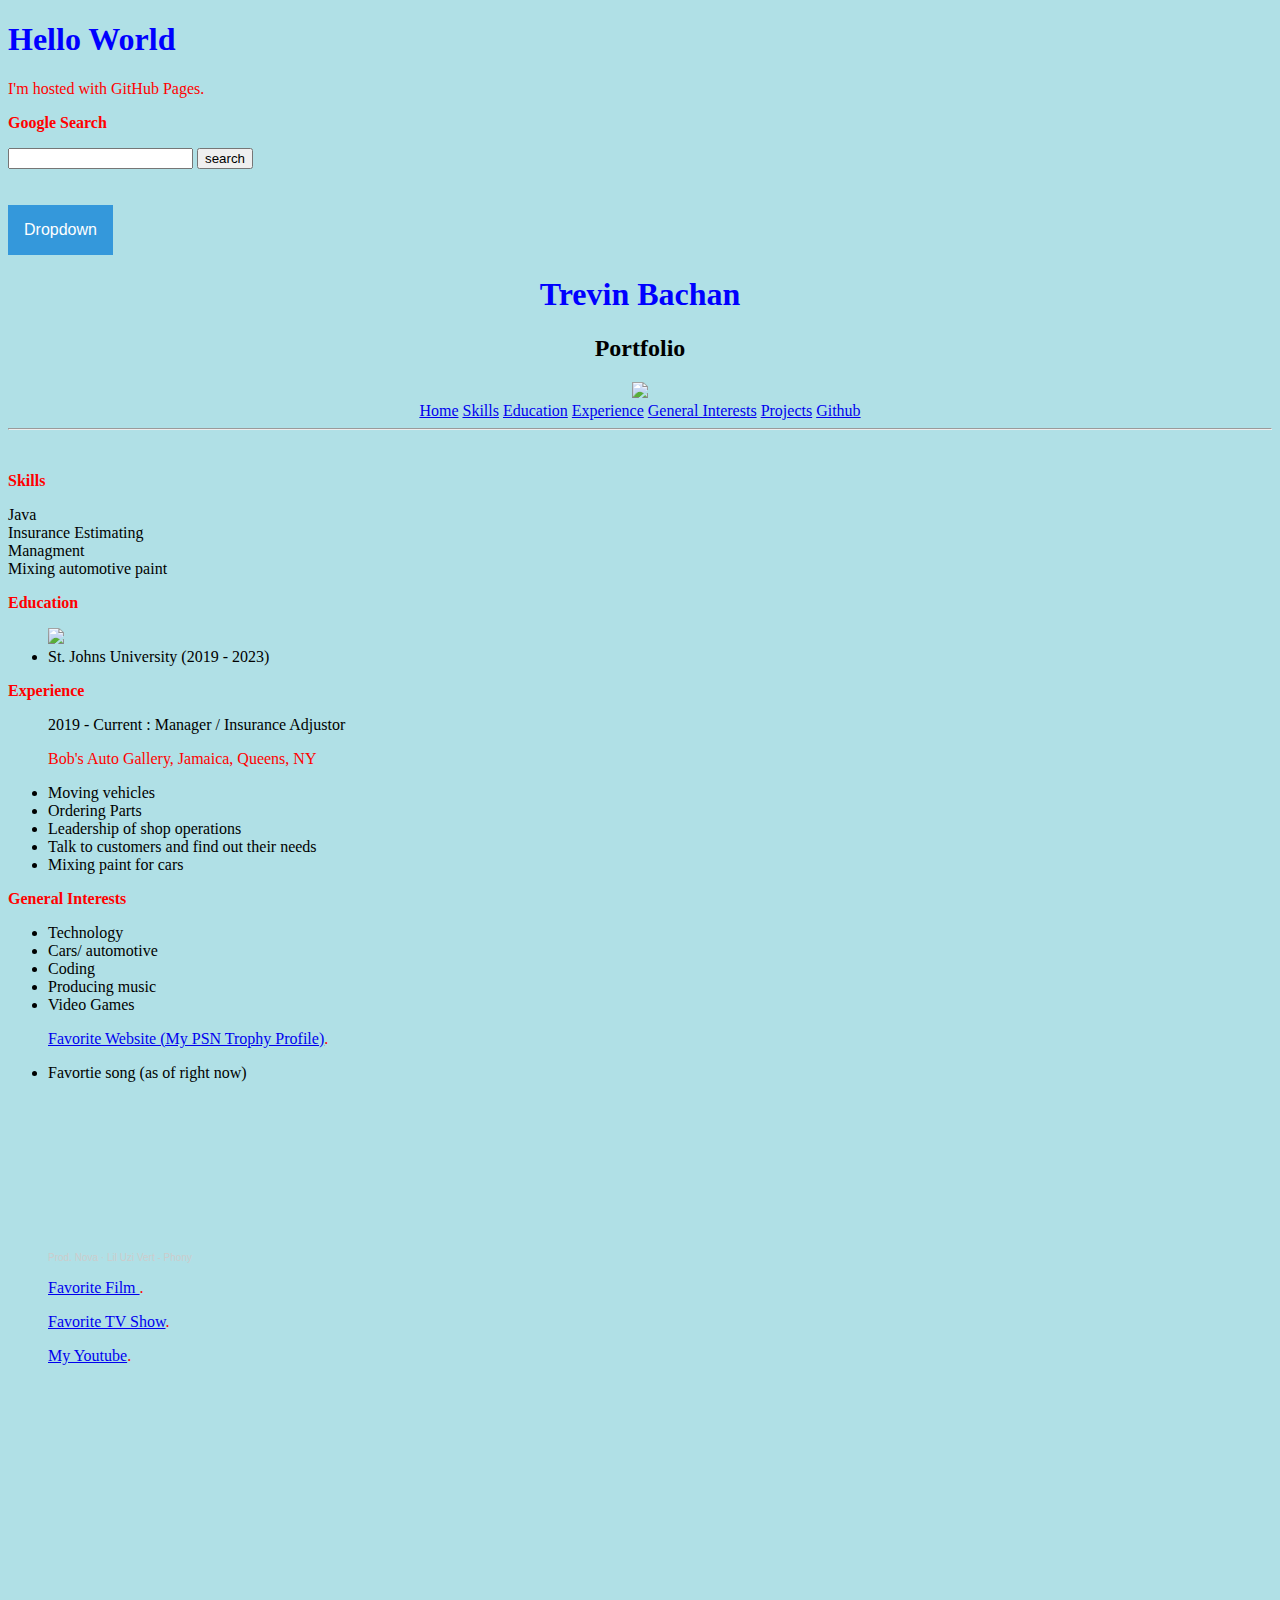
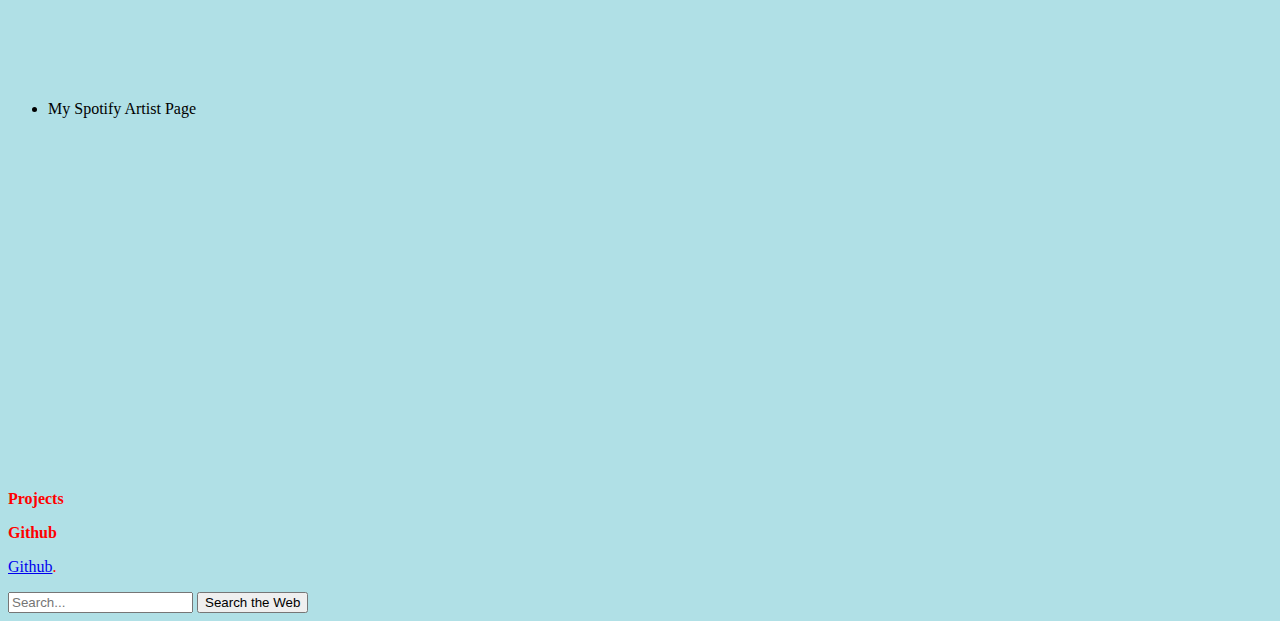
==== index.html @ 8eaeb5d8 "renamed:    MyPage.html -> index.html 	new file:   mystyle.css" ====
<!DOCTYPE html>
<html>
<link rel="stylesheet" href="mystyle.css">
<body>
<h1>Hello World</h1>
<p>I'm hosted with GitHub Pages.</p>
</body>


<div id="header"></div>
<div class="left"></div>
<div class="stuff">
    <p id="Google Search: " class="head"<span style="font-weight:bold">  </span> Google Search</p>

    <form action="http://www.google.com/search" method="get">
        <input type="text" name="q"/>
        <input type="submit" value="search" />
    </form>
  <br><br>

  <div class="dropdown">
    <button onclick="myFunction()" class="dropbtn">Dropdown</button>
    <div id="myDropdown" class="dropdown-content">
      <a href="#Home" >Home</a>
    <a href="#Skills"> Skills</a>
    <a href="#Education">Education</a>
    <a href="#Experience">Experience</a>
    <a href="#General Interests">General Interests</a>
    <a href="#Projects">Projects</a>
    <a href="#Github">Github</a>
    </div>
  </div>

  <h1 id="Home" style="text-align:center;">Trevin Bachan</h1>
  <h2 style="text-align:center;">Portfolio </h2>
  <center><img src="https://github.com/ThePsychDr/photo/blob/main/IMG_1674.jpg?raw=true" ></center>
  <div style="text-align:center;" class="vertical-menu">
    <a href="#Home" >Home</a>
    <a href="#Skills"> Skills</a>
    <a href="#Education">Education</a>
    <a href="#Experience">Experience</a>
    <a href="#General Interests">General Interests</a>
    <a href="#Projects">Projects</a>
    <a href="#Github">Github</a>

  </div>
  <hr>
  <br>
  </ul>
  <p id="Skills" class="head"<span style="font-weight:bold">  </span> Skills</p>
  <table>
    <li>Java</li>
    <li>Insurance Estimating</li>
    <li>Managment</li>
    <li>Mixing automotive paint</li>
  </table>
  <p id="Education" class="head"<span style="font-weight:bold"></span> Education</p>
  <ul>

    <a href="https://www.stjohns.edu/" target="blank"></a>
        <img src="https://www.stjohns.edu/themes/sju_theme/assets/logos/logo-footer.svg" href="https://www.stjohns.edu/" target="_blank"></a>
      <li><span style="font-weight:bold"></span>St. Johns University (2019 - 2023)</li>
    </a>  </ul>
    
  <p id="Experience" class="head"<span style="font-weight:bold"></span> Experience</p>
  <ul>
    <l1>2019 - Current : Manager / Insurance Adjustor </l1>
    <p> Bob's Auto Gallery, Jamaica, Queens, NY </p>
    <li>Moving vehicles</li>
    <li>Ordering Parts</li>
    <li>Leadership of shop operations</li>
    <li>Talk to customers and find out their needs</li>
    <li>Mixing paint for cars</li>
  </ul>
  <p id="General Interests" class="head"<span style="font-weight:bold"></span> General Interests</p>
  <ul>
    <li>Technology</li>
    <li>Cars/ automotive</li>
    <li>Coding</li>
    <li>Producing music</li>
    <li>Video Games</li>
    <p><a href="https://psnprofiles.com/ThePsychDr" target="_blank">Favorite Website (My PSN Trophy Profile)</a>.</p>
    <li>Favortie song (as of right now)</li>
    <iframe width="100%" height="166" scrolling="no" frameborder="no" allow="autoplay" src="https://w.soundcloud.com/player/?url=https%3A//api.soundcloud.com/tracks/1421187208&color=%23ff5500&auto_play=false&hide_related=false&show_comments=true&show_user=true&show_reposts=false&show_teaser=true"></iframe><div style="font-size: 10px; color: #cccccc;line-break: anywhere;word-break: normal;overflow: hidden;white-space: nowrap;text-overflow: ellipsis; font-family: Interstate,Lucida Grande,Lucida Sans Unicode,Lucida Sans,Garuda,Verdana,Tahoma,sans-serif;font-weight: 100;"><a href="https://soundcloud.com/prod-nova-63844864" title="Prod. Nova" target="_blank" style="color: #cccccc; text-decoration: none;">Prod. Nova</a> · <a href="https://soundcloud.com/prod-nova-63844864/lil-uzi-vert-phony" title="Lil Uzi Vert - Phony" target="_blank" style="color: #cccccc; text-decoration: none;">Lil Uzi Vert - Phony</a></div>
    <p><a href="https://www.imdb.com/title/tt0075314/" target="_blank">Favorite Film </a>.</p>
    <p><a href="https://www.doctorwho.tv/" target="_blank">Favorite TV Show</a>.</p>
    <p><a href="https://www.youtube.com/channel/UCJoKqvgqcwhXQsX_3iatTMw" target="_blank">My Youtube</a>.</p>
    <iframe width="560" height="315" src="https://www.youtube.com/embed/_1bwh-nLgAE" title="YouTube video player" frameborder="0" allow="accelerometer; autoplay; clipboard-write; encrypted-media; gyroscope; picture-in-picture; web-share" allowfullscreen></iframe>
    <li>My Spotify Artist Page</li>
    <iframe style="border-radius:12px" src="https://open.spotify.com/embed/artist/2Wvj6tJ4E6v6jsysDBI6w6?utm_source=generator" width="100%" height="352" frameBorder="0" allowfullscreen="" allow="autoplay; clipboard-write; encrypted-media; fullscreen; picture-in-picture" loading="lazy"></iframe>





</ul>
<p id="Projects" class="head"<span style="font-weight:bold"></span> Projects</p>


  <p id="Github" class="head"<span style="font-weight:bold"></span> Github</p>

  <p><a href="https://github.com/ThePsychDr" target="_blank">Github</a>.</p>

</div>
<form id="form"> 
    <input type="search" id="query" name="q" placeholder="Search...">
    <button>Search the Web</button>
  </form>
</html>
---- mystyle.css ----
body {
    background-color: powderblue;
  }
  h1 {
    color: blue;
  }
  p {
    color: red;
  }

  /* Dropdown Button */
.dropbtn {
    background-color: #3498DB;
    color: white;
    padding: 16px;
    font-size: 16px;
    border: none;
    cursor: pointer;
  }
  
  /* Dropdown button on hover & focus */
  .dropbtn:hover, .dropbtn:focus {
    background-color: #2980B9;
  }
  
  /* The container <div> - needed to position the dropdown content */
  .dropdown {
    position: relative;
    display: inline-block;
  }
  
  /* Dropdown Content (Hidden by Default) */
  .dropdown-content {
    display: none;
    position: absolute;
    background-color: #f1f1f1;
    min-width: 160px;
    box-shadow: 0px 8px 16px 0px rgba(0,0,0,0.2);
    z-index: 1;
  }
  
  /* Links inside the dropdown */
  .dropdown-content a {
    color: black;
    padding: 12px 16px;
    text-decoration: none;
    display: block;
  }
  
  /* Change color of dropdown links on hover */
  .dropdown-content a:hover {background-color: #ddd;}
  
  /* Show the dropdown menu (use JS to add this class to the .dropdown-content container when the user clicks on the dropdown button) */
  .show {display:block;}
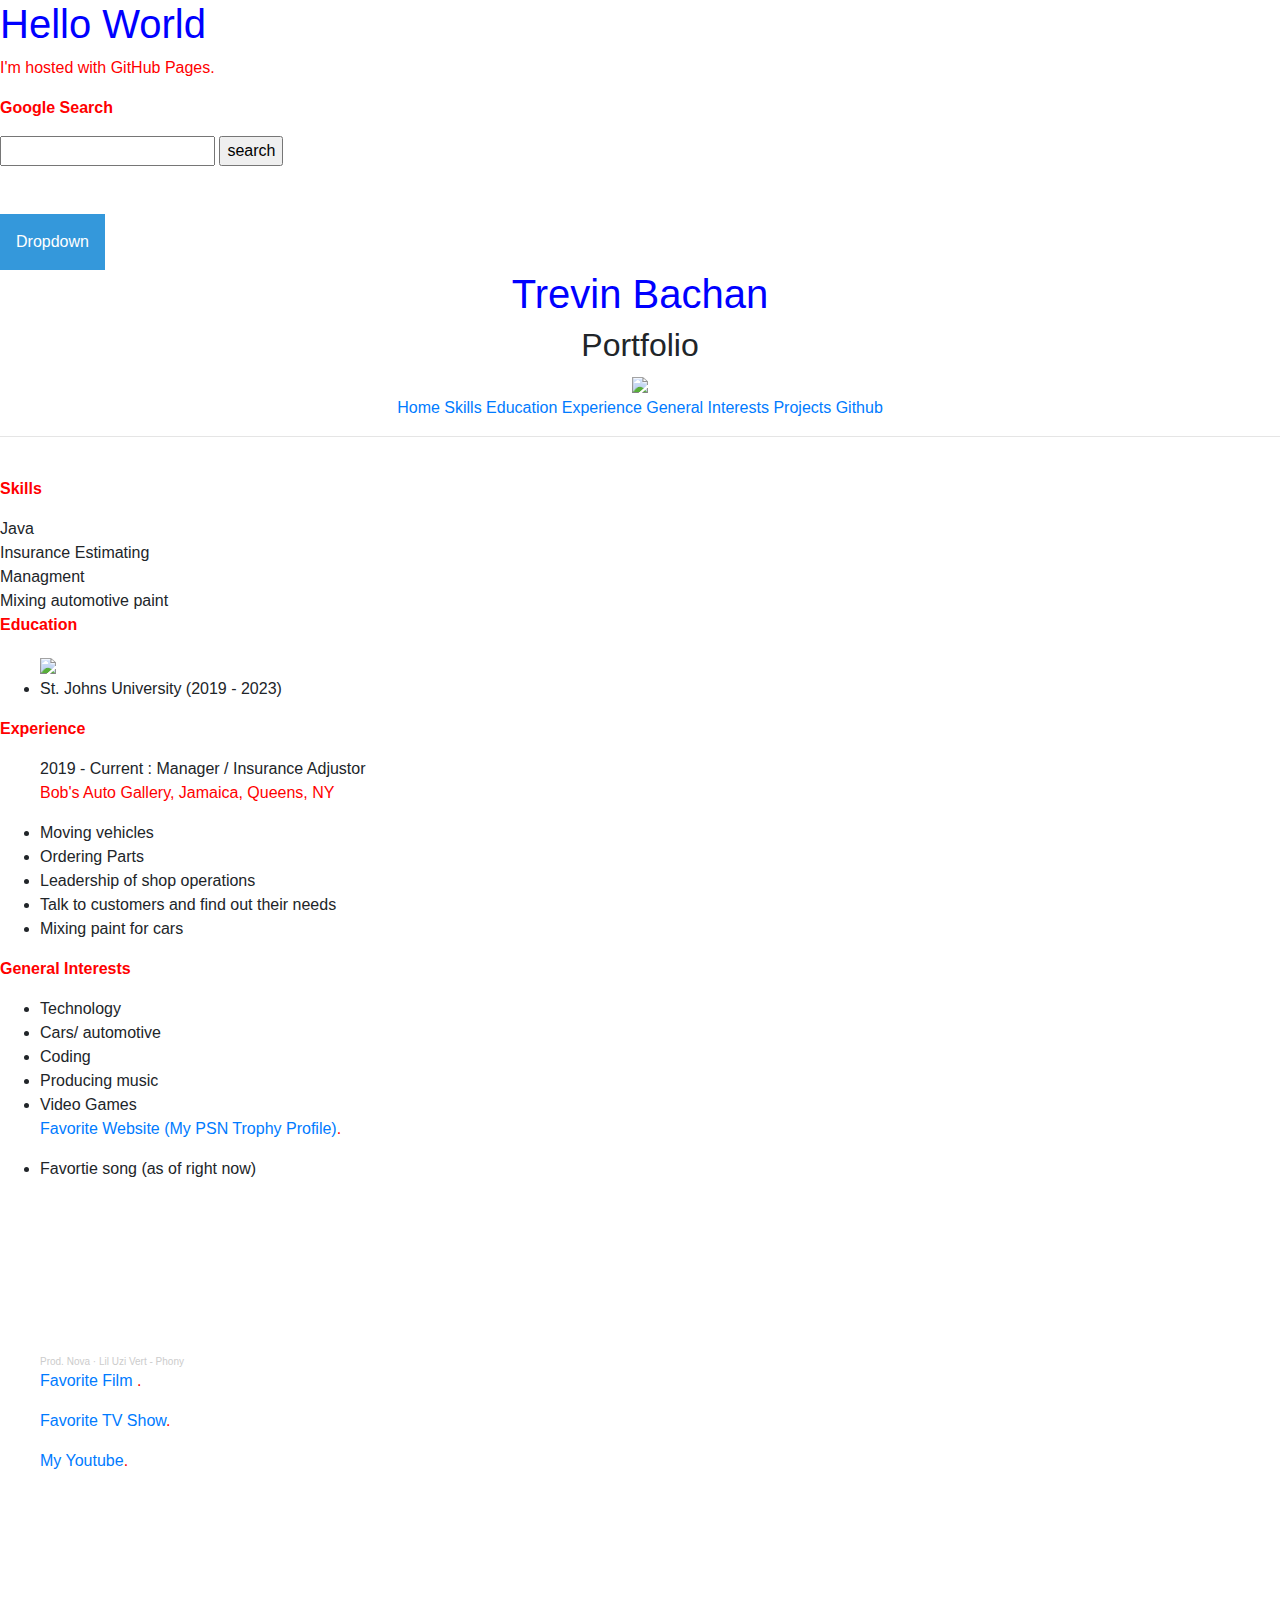
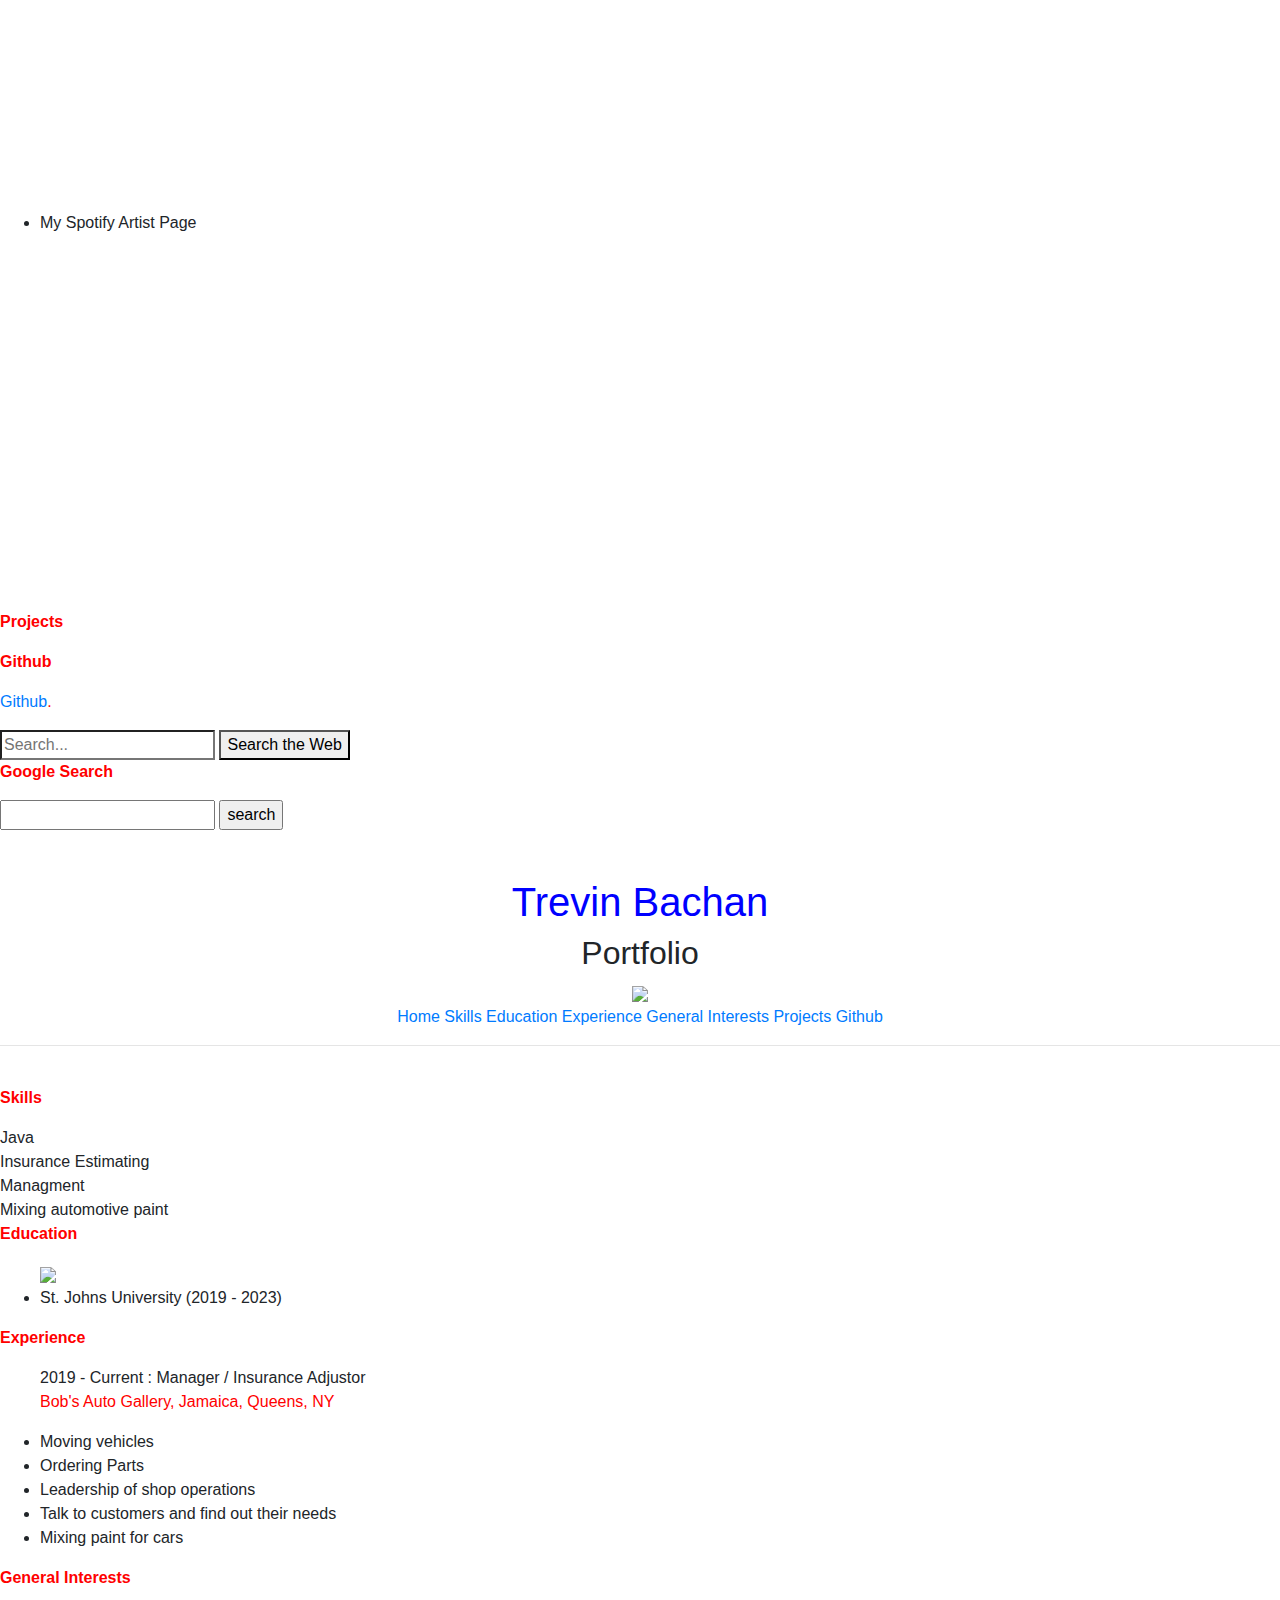
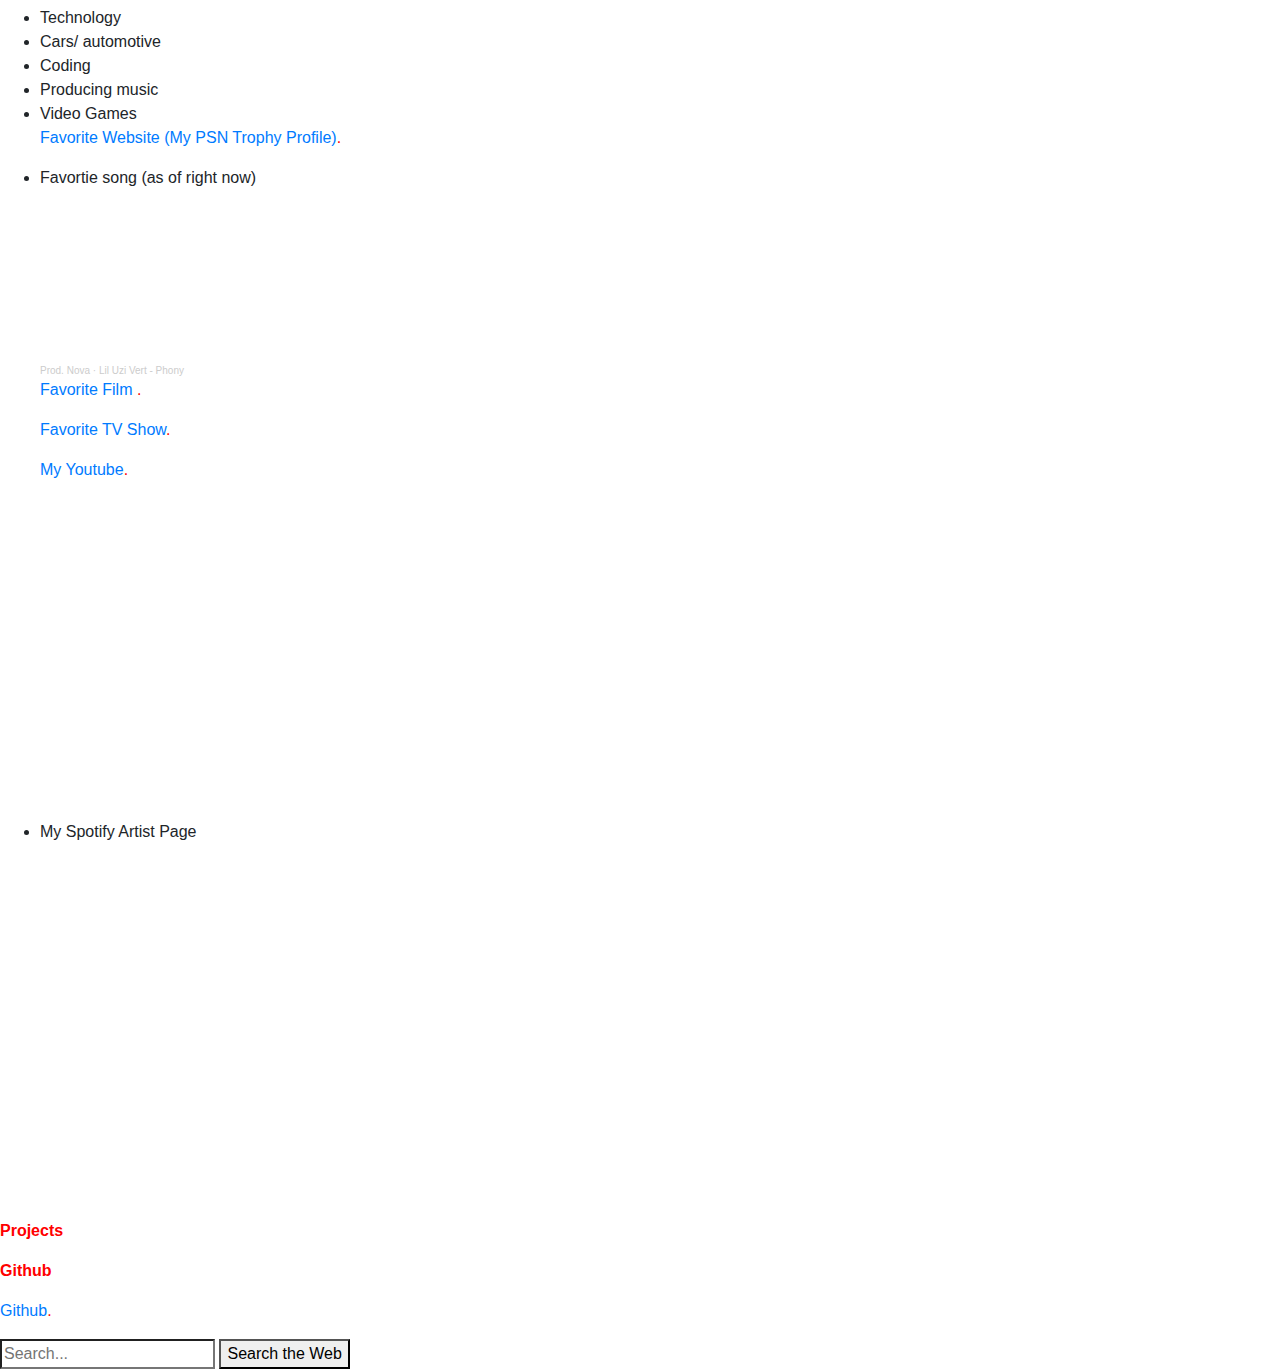
==== commit 15fbfca9: "modified:   index.html" ====
--- a/index.html
+++ b/index.html
@@ -107,3 +107,110 @@
     <button>Search the Web</button>
   </form>
 </html>
+<!doctype html>
+<html lang="en">
+  <head>
+    <!-- Required meta tags -->
+    <meta charset="utf-8">
+    <meta name="viewport" content="width=device-width, initial-scale=1, shrink-to-fit=no">
+
+    <!-- Bootstrap CSS -->
+    <link rel="stylesheet" href="https://cdn.jsdelivr.net/npm/bootstrap@4.3.1/dist/css/bootstrap.min.css" integrity="sha384-ggOyR0iXCbMQv3Xipma34MD+dH/1fQ784/j6cY/iJTQUOhcWr7x9JvoRxT2MZw1T" crossorigin="anonymous">
+
+    <title>Hello, world!</title>
+  </head>
+  <body>
+    </html><div id="header"></div>
+<div class="left"></div>
+<div class="stuff">
+    <p id="Google Search" class="head"<span style="font-weight:bold">  </span> Google Search</p>
+
+    <form action="http://www.google.com/search" method="get">
+        <input type="text" name="q"/>
+        <input type="submit" value="search" />
+    </form>
+  <br><br>
+
+  <h1 id="Home" style="text-align:center;">Trevin Bachan</h1>
+  <h2 style="text-align:center;">Portfolio </h2>
+  <center><img src="https://github.com/ThePsychDr/photo/blob/main/IMG_1674.jpg?raw=true" ></center>
+  <div style="text-align:center;" class="vertical-menu">
+    <a href="#Home" >Home</a>
+    <a href="#Skills"> Skills</a>
+    <a href="#Education">Education</a>
+    <a href="#Experience">Experience</a>
+    <a href="#General Interests">General Interests</a>
+    <a href="#Projects">Projects</a>
+    <a href="#Github">Github</a>
+
+  </div>
+  <hr>
+  <br>
+  </ul>
+  <p id="Skills" class="head"<span style="font-weight:bold">  </span> Skills</p>
+  <table>
+    <li>Java</li>
+    <li>Insurance Estimating</li>
+    <li>Managment</li>
+    <li>Mixing automotive paint</li>
+  </table>
+  <p id="Education" class="head"<span style="font-weight:bold"></span> Education</p>
+  <ul>
+
+    <a href="https://www.stjohns.edu/" target="blank"></a>
+        <img src="https://www.stjohns.edu/themes/sju_theme/assets/logos/logo-footer.svg" href="https://www.stjohns.edu/" target="_blank"></a>
+      <li><span style="font-weight:bold"></span>St. Johns University (2019 - 2023)</li>
+    </a>  </ul>
+    
+  <p id="Experience" class="head"<span style="font-weight:bold"></span> Experience</p>
+  <ul>
+    <l1>2019 - Current : Manager / Insurance Adjustor </l1>
+    <p> Bob's Auto Gallery, Jamaica, Queens, NY </p>
+    <li>Moving vehicles</li>
+    <li>Ordering Parts</li>
+    <li>Leadership of shop operations</li>
+    <li>Talk to customers and find out their needs</li>
+    <li>Mixing paint for cars</li>
+  </ul>
+  <p id="General Interests" class="head"<span style="font-weight:bold"></span> General Interests</p>
+  <ul>
+    <li>Technology</li>
+    <li>Cars/ automotive</li>
+    <li>Coding</li>
+    <li>Producing music</li>
+    <li>Video Games</li>
+    <p><a href="https://psnprofiles.com/ThePsychDr" target="_blank">Favorite Website (My PSN Trophy Profile)</a>.</p>
+    <li>Favortie song (as of right now)</li>
+    <iframe width="100%" height="166" scrolling="no" frameborder="no" allow="autoplay" src="https://w.soundcloud.com/player/?url=https%3A//api.soundcloud.com/tracks/1421187208&color=%23ff5500&auto_play=false&hide_related=false&show_comments=true&show_user=true&show_reposts=false&show_teaser=true"></iframe><div style="font-size: 10px; color: #cccccc;line-break: anywhere;word-break: normal;overflow: hidden;white-space: nowrap;text-overflow: ellipsis; font-family: Interstate,Lucida Grande,Lucida Sans Unicode,Lucida Sans,Garuda,Verdana,Tahoma,sans-serif;font-weight: 100;"><a href="https://soundcloud.com/prod-nova-63844864" title="Prod. Nova" target="_blank" style="color: #cccccc; text-decoration: none;">Prod. Nova</a> · <a href="https://soundcloud.com/prod-nova-63844864/lil-uzi-vert-phony" title="Lil Uzi Vert - Phony" target="_blank" style="color: #cccccc; text-decoration: none;">Lil Uzi Vert - Phony</a></div>
+    <p><a href="https://www.imdb.com/title/tt0075314/" target="_blank">Favorite Film </a>.</p>
+    <p><a href="https://www.doctorwho.tv/" target="_blank">Favorite TV Show</a>.</p>
+    <p><a href="https://www.youtube.com/channel/UCJoKqvgqcwhXQsX_3iatTMw" target="_blank">My Youtube</a>.</p>
+    <iframe width="560" height="315" src="https://www.youtube.com/embed/_1bwh-nLgAE" title="YouTube video player" frameborder="0" allow="accelerometer; autoplay; clipboard-write; encrypted-media; gyroscope; picture-in-picture; web-share" allowfullscreen></iframe>
+    <li>My Spotify Artist Page</li>
+    <iframe style="border-radius:12px" src="https://open.spotify.com/embed/artist/2Wvj6tJ4E6v6jsysDBI6w6?utm_source=generator" width="100%" height="352" frameBorder="0" allowfullscreen="" allow="autoplay; clipboard-write; encrypted-media; fullscreen; picture-in-picture" loading="lazy"></iframe>
+
+
+
+
+
+</ul>
+<p id="Projects" class="head"<span style="font-weight:bold"></span> Projects</p>
+
+
+  <p id="Github" class="head"<span style="font-weight:bold"></span> Github</p>
+
+  <p><a href="https://github.com/ThePsychDr" target="_blank">Github</a>.</p>
+
+</div>
+<form id="form"> 
+    <input type="search" id="query" name="q" placeholder="Search...">
+    <button>Search the Web</button>
+  </form>
+
+
+    <!-- Optional JavaScript -->
+    <!-- jQuery first, then Popper.js, then Bootstrap JS -->
+    <script src="https://code.jquery.com/jquery-3.3.1.slim.min.js" integrity="sha384-q8i/X+965DzO0rT7abK41JStQIAqVgRVzpbzo5smXKp4YfRvH+8abtTE1Pi6jizo" crossorigin="anonymous"></script>
+    <script src="https://cdn.jsdelivr.net/npm/popper.js@1.14.7/dist/umd/popper.min.js" integrity="sha384-UO2eT0CpHqdSJQ6hJty5KVphtPhzWj9WO1clHTMGa3JDZwrnQq4sF86dIHNDz0W1" crossorigin="anonymous"></script>
+    <script src="https://cdn.jsdelivr.net/npm/bootstrap@4.3.1/dist/js/bootstrap.min.js" integrity="sha384-JjSmVgyd0p3pXB1rRibZUAYoIIy6OrQ6VrjIEaFf/nJGzIxFDsf4x0xIM+B07jRM" crossorigin="anonymous"></script>
+  </body>
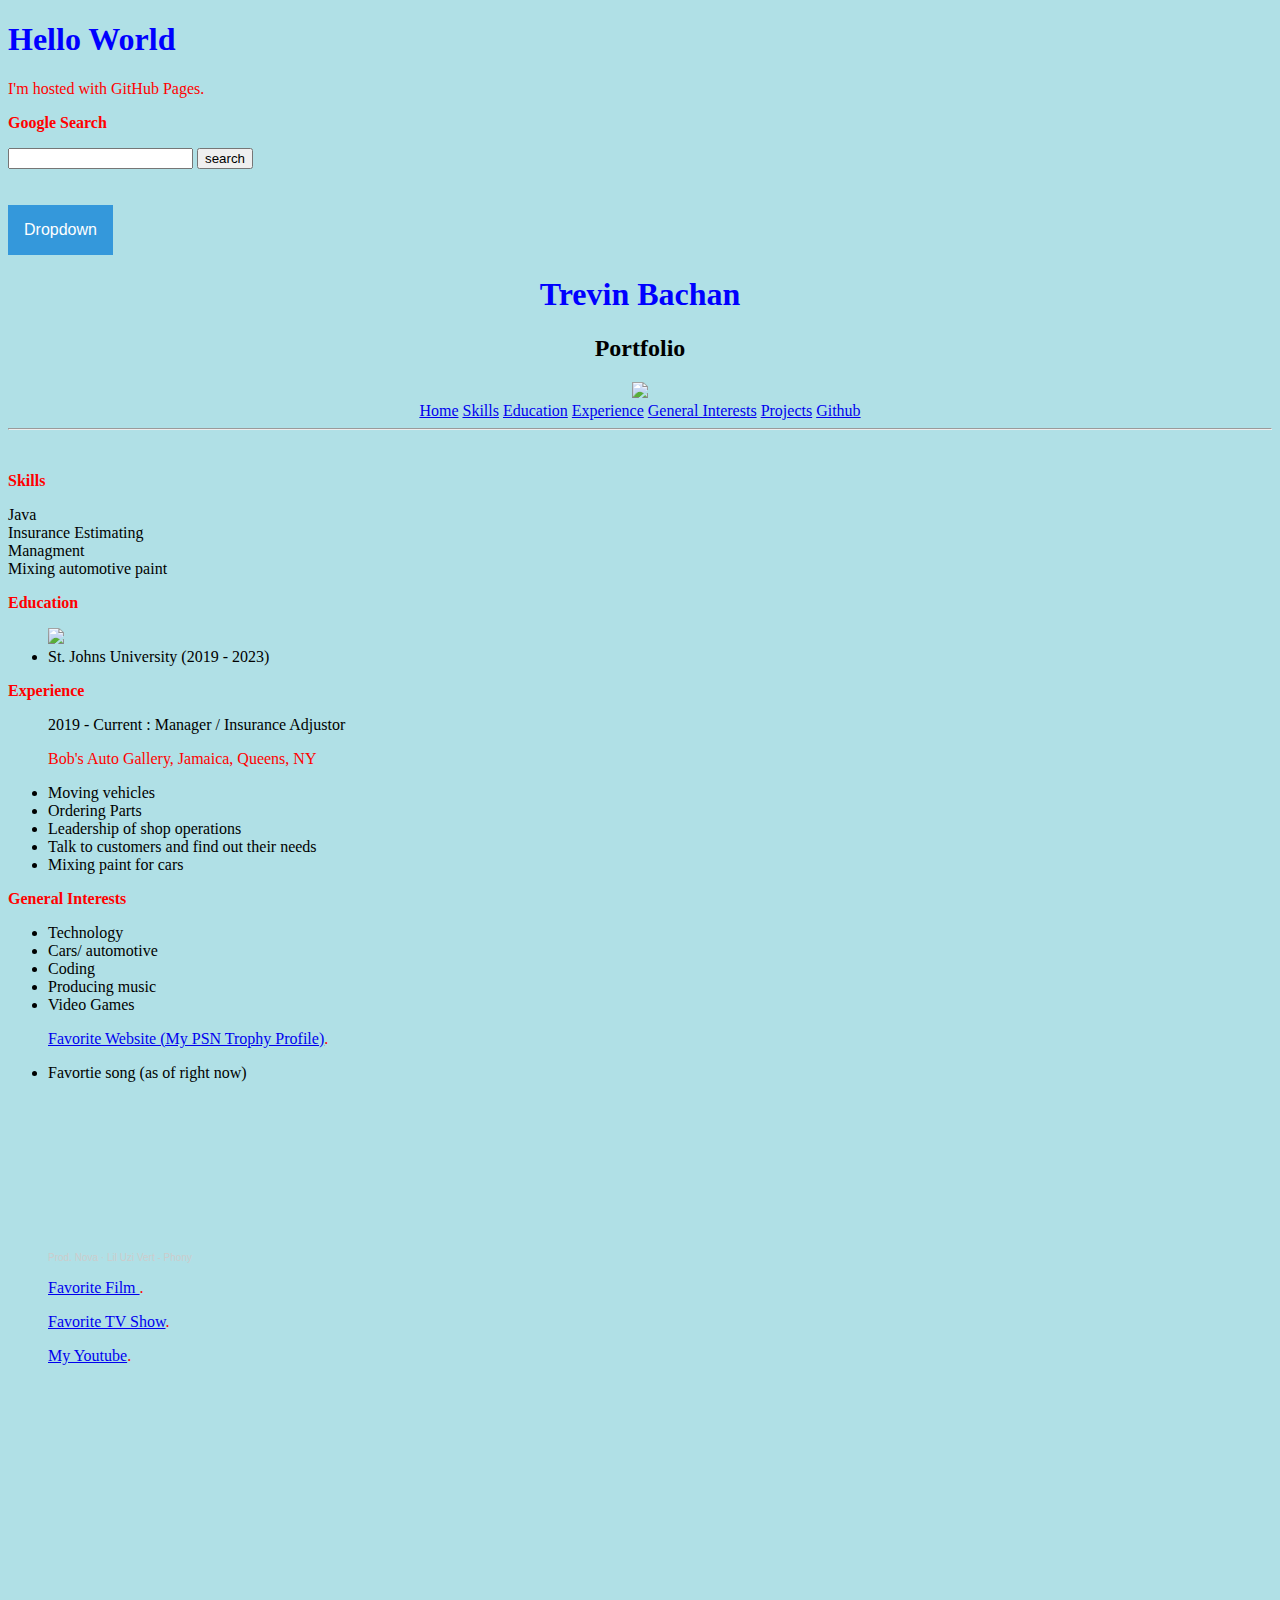
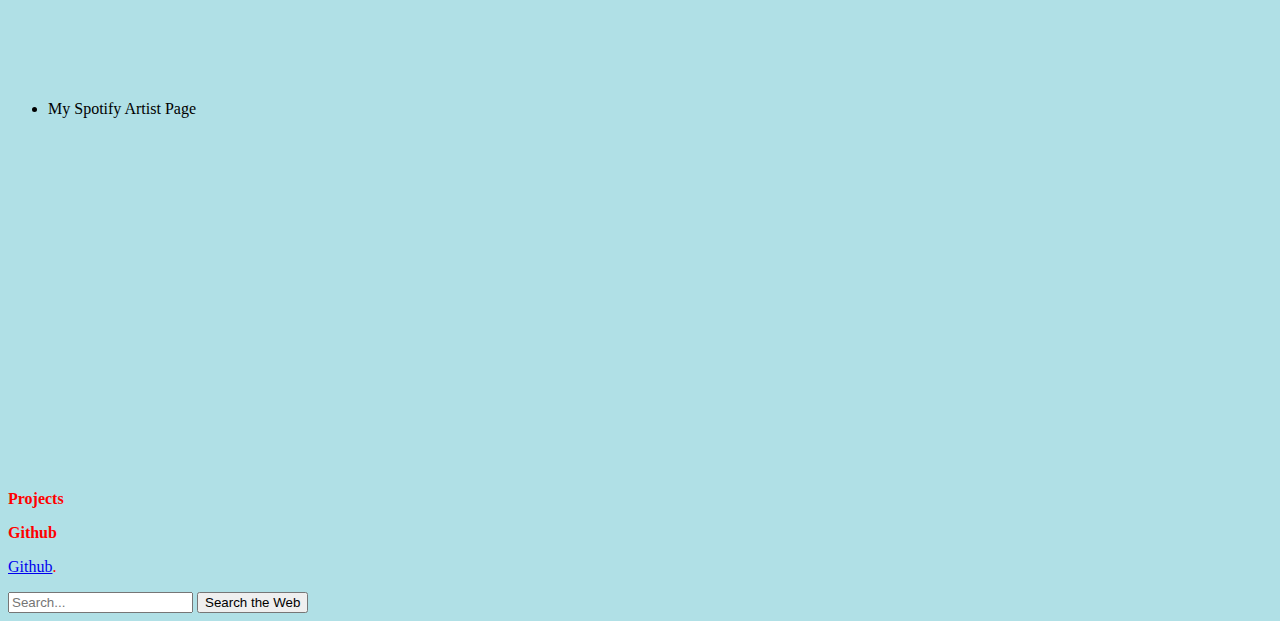
==== commit 47b41a5d: "Merge branch 'main' of https://github.com/ThePsychDr/Resume" ====
--- a/index.html
+++ b/index.html
@@ -107,110 +107,3 @@
     <button>Search the Web</button>
   </form>
 </html>
-<!doctype html>
-<html lang="en">
-  <head>
-    <!-- Required meta tags -->
-    <meta charset="utf-8">
-    <meta name="viewport" content="width=device-width, initial-scale=1, shrink-to-fit=no">
-
-    <!-- Bootstrap CSS -->
-    <link rel="stylesheet" href="https://cdn.jsdelivr.net/npm/bootstrap@4.3.1/dist/css/bootstrap.min.css" integrity="sha384-ggOyR0iXCbMQv3Xipma34MD+dH/1fQ784/j6cY/iJTQUOhcWr7x9JvoRxT2MZw1T" crossorigin="anonymous">
-
-    <title>Hello, world!</title>
-  </head>
-  <body>
-    </html><div id="header"></div>
-<div class="left"></div>
-<div class="stuff">
-    <p id="Google Search" class="head"<span style="font-weight:bold">  </span> Google Search</p>
-
-    <form action="http://www.google.com/search" method="get">
-        <input type="text" name="q"/>
-        <input type="submit" value="search" />
-    </form>
-  <br><br>
-
-  <h1 id="Home" style="text-align:center;">Trevin Bachan</h1>
-  <h2 style="text-align:center;">Portfolio </h2>
-  <center><img src="https://github.com/ThePsychDr/photo/blob/main/IMG_1674.jpg?raw=true" ></center>
-  <div style="text-align:center;" class="vertical-menu">
-    <a href="#Home" >Home</a>
-    <a href="#Skills"> Skills</a>
-    <a href="#Education">Education</a>
-    <a href="#Experience">Experience</a>
-    <a href="#General Interests">General Interests</a>
-    <a href="#Projects">Projects</a>
-    <a href="#Github">Github</a>
-
-  </div>
-  <hr>
-  <br>
-  </ul>
-  <p id="Skills" class="head"<span style="font-weight:bold">  </span> Skills</p>
-  <table>
-    <li>Java</li>
-    <li>Insurance Estimating</li>
-    <li>Managment</li>
-    <li>Mixing automotive paint</li>
-  </table>
-  <p id="Education" class="head"<span style="font-weight:bold"></span> Education</p>
-  <ul>
-
-    <a href="https://www.stjohns.edu/" target="blank"></a>
-        <img src="https://www.stjohns.edu/themes/sju_theme/assets/logos/logo-footer.svg" href="https://www.stjohns.edu/" target="_blank"></a>
-      <li><span style="font-weight:bold"></span>St. Johns University (2019 - 2023)</li>
-    </a>  </ul>
-    
-  <p id="Experience" class="head"<span style="font-weight:bold"></span> Experience</p>
-  <ul>
-    <l1>2019 - Current : Manager / Insurance Adjustor </l1>
-    <p> Bob's Auto Gallery, Jamaica, Queens, NY </p>
-    <li>Moving vehicles</li>
-    <li>Ordering Parts</li>
-    <li>Leadership of shop operations</li>
-    <li>Talk to customers and find out their needs</li>
-    <li>Mixing paint for cars</li>
-  </ul>
-  <p id="General Interests" class="head"<span style="font-weight:bold"></span> General Interests</p>
-  <ul>
-    <li>Technology</li>
-    <li>Cars/ automotive</li>
-    <li>Coding</li>
-    <li>Producing music</li>
-    <li>Video Games</li>
-    <p><a href="https://psnprofiles.com/ThePsychDr" target="_blank">Favorite Website (My PSN Trophy Profile)</a>.</p>
-    <li>Favortie song (as of right now)</li>
-    <iframe width="100%" height="166" scrolling="no" frameborder="no" allow="autoplay" src="https://w.soundcloud.com/player/?url=https%3A//api.soundcloud.com/tracks/1421187208&color=%23ff5500&auto_play=false&hide_related=false&show_comments=true&show_user=true&show_reposts=false&show_teaser=true"></iframe><div style="font-size: 10px; color: #cccccc;line-break: anywhere;word-break: normal;overflow: hidden;white-space: nowrap;text-overflow: ellipsis; font-family: Interstate,Lucida Grande,Lucida Sans Unicode,Lucida Sans,Garuda,Verdana,Tahoma,sans-serif;font-weight: 100;"><a href="https://soundcloud.com/prod-nova-63844864" title="Prod. Nova" target="_blank" style="color: #cccccc; text-decoration: none;">Prod. Nova</a> · <a href="https://soundcloud.com/prod-nova-63844864/lil-uzi-vert-phony" title="Lil Uzi Vert - Phony" target="_blank" style="color: #cccccc; text-decoration: none;">Lil Uzi Vert - Phony</a></div>
-    <p><a href="https://www.imdb.com/title/tt0075314/" target="_blank">Favorite Film </a>.</p>
-    <p><a href="https://www.doctorwho.tv/" target="_blank">Favorite TV Show</a>.</p>
-    <p><a href="https://www.youtube.com/channel/UCJoKqvgqcwhXQsX_3iatTMw" target="_blank">My Youtube</a>.</p>
-    <iframe width="560" height="315" src="https://www.youtube.com/embed/_1bwh-nLgAE" title="YouTube video player" frameborder="0" allow="accelerometer; autoplay; clipboard-write; encrypted-media; gyroscope; picture-in-picture; web-share" allowfullscreen></iframe>
-    <li>My Spotify Artist Page</li>
-    <iframe style="border-radius:12px" src="https://open.spotify.com/embed/artist/2Wvj6tJ4E6v6jsysDBI6w6?utm_source=generator" width="100%" height="352" frameBorder="0" allowfullscreen="" allow="autoplay; clipboard-write; encrypted-media; fullscreen; picture-in-picture" loading="lazy"></iframe>
-
-
-
-
-
-</ul>
-<p id="Projects" class="head"<span style="font-weight:bold"></span> Projects</p>
-
-
-  <p id="Github" class="head"<span style="font-weight:bold"></span> Github</p>
-
-  <p><a href="https://github.com/ThePsychDr" target="_blank">Github</a>.</p>
-
-</div>
-<form id="form"> 
-    <input type="search" id="query" name="q" placeholder="Search...">
-    <button>Search the Web</button>
-  </form>
-
-
-    <!-- Optional JavaScript -->
-    <!-- jQuery first, then Popper.js, then Bootstrap JS -->
-    <script src="https://code.jquery.com/jquery-3.3.1.slim.min.js" integrity="sha384-q8i/X+965DzO0rT7abK41JStQIAqVgRVzpbzo5smXKp4YfRvH+8abtTE1Pi6jizo" crossorigin="anonymous"></script>
-    <script src="https://cdn.jsdelivr.net/npm/popper.js@1.14.7/dist/umd/popper.min.js" integrity="sha384-UO2eT0CpHqdSJQ6hJty5KVphtPhzWj9WO1clHTMGa3JDZwrnQq4sF86dIHNDz0W1" crossorigin="anonymous"></script>
-    <script src="https://cdn.jsdelivr.net/npm/bootstrap@4.3.1/dist/js/bootstrap.min.js" integrity="sha384-JjSmVgyd0p3pXB1rRibZUAYoIIy6OrQ6VrjIEaFf/nJGzIxFDsf4x0xIM+B07jRM" crossorigin="anonymous"></script>
-  </body>
